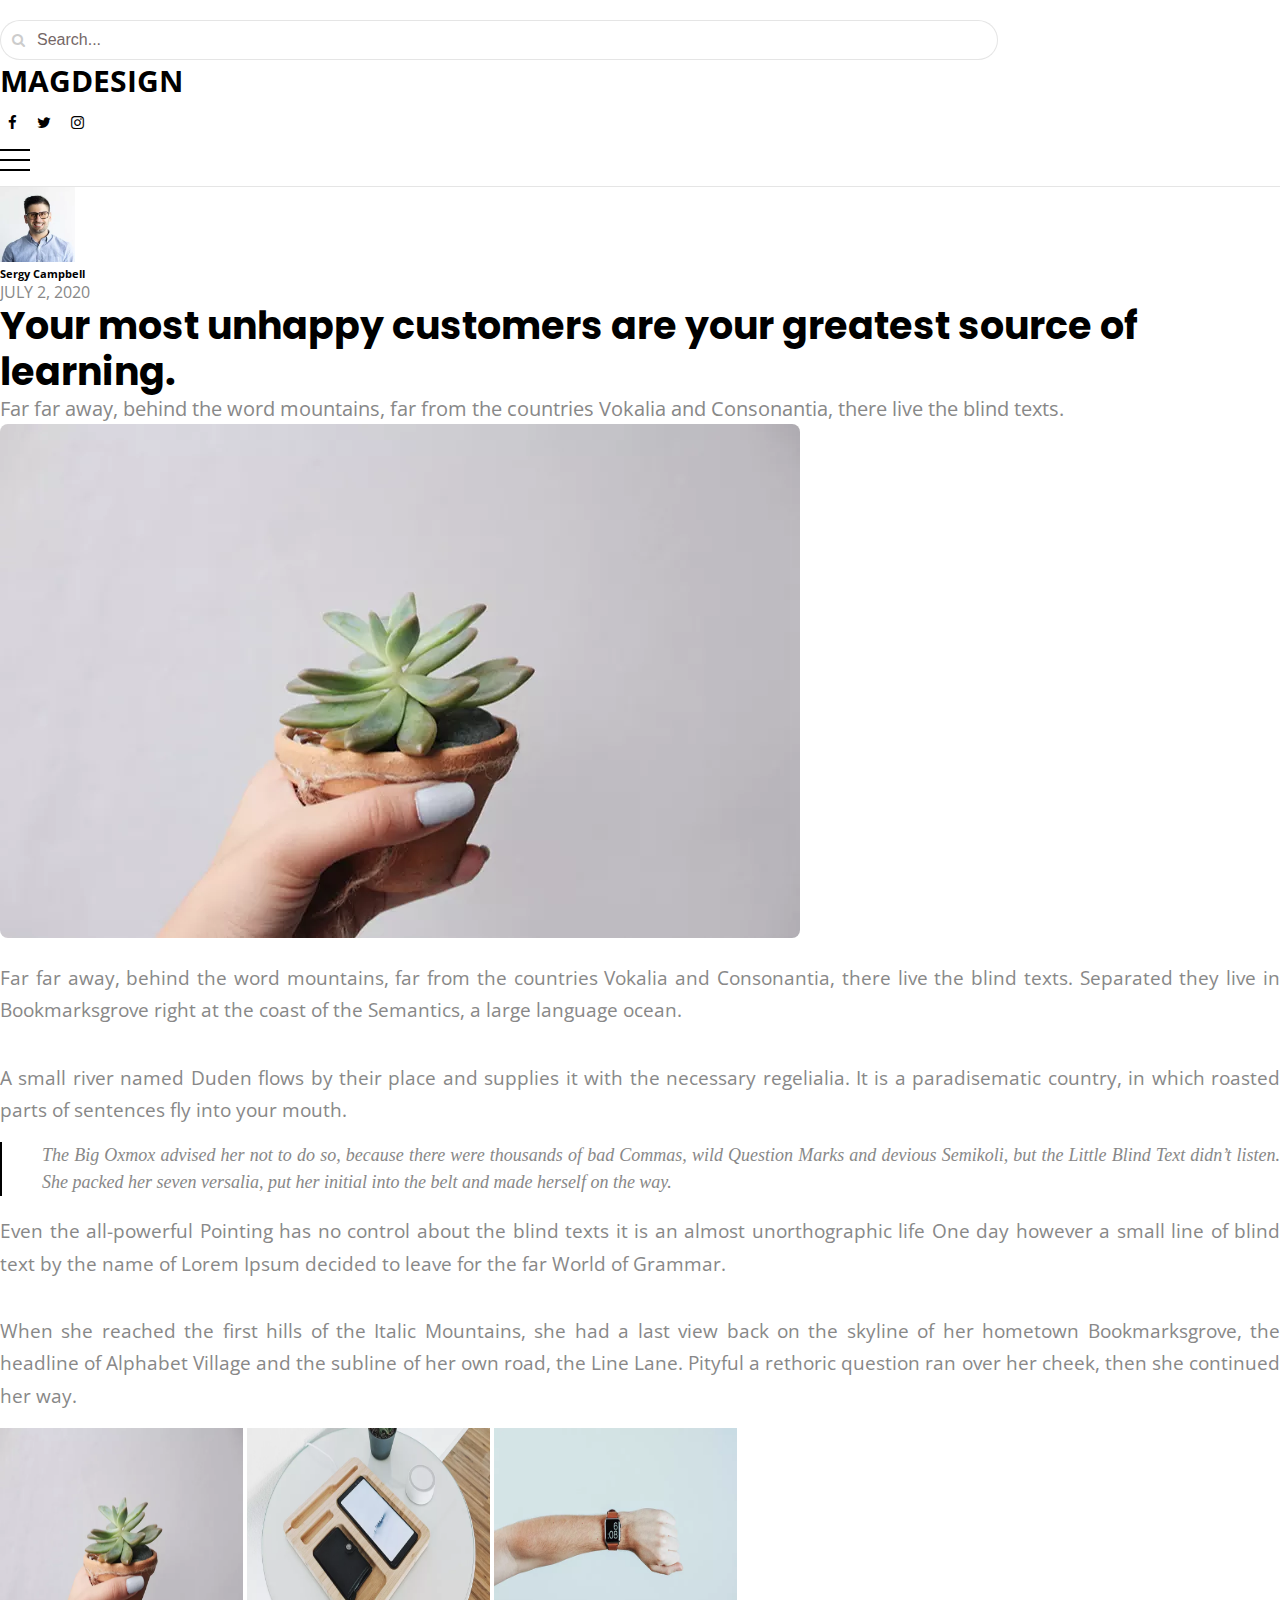
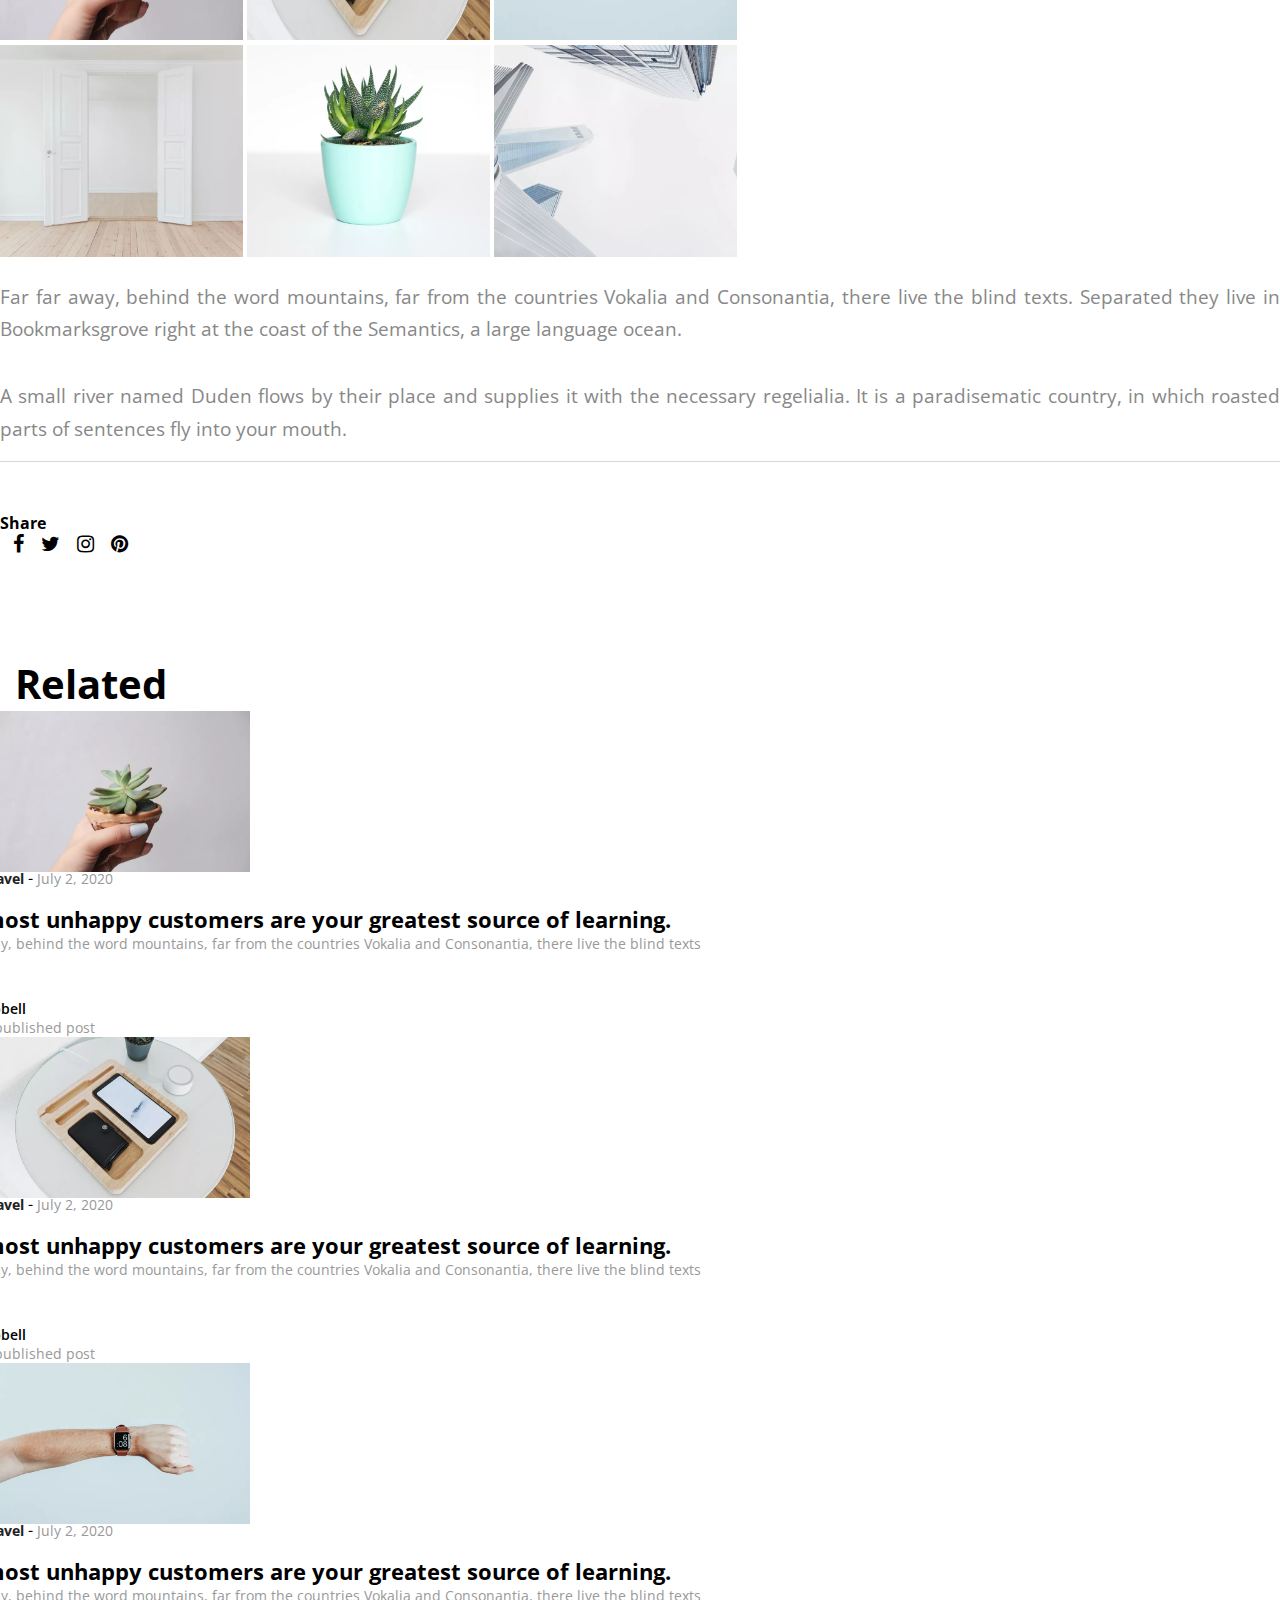
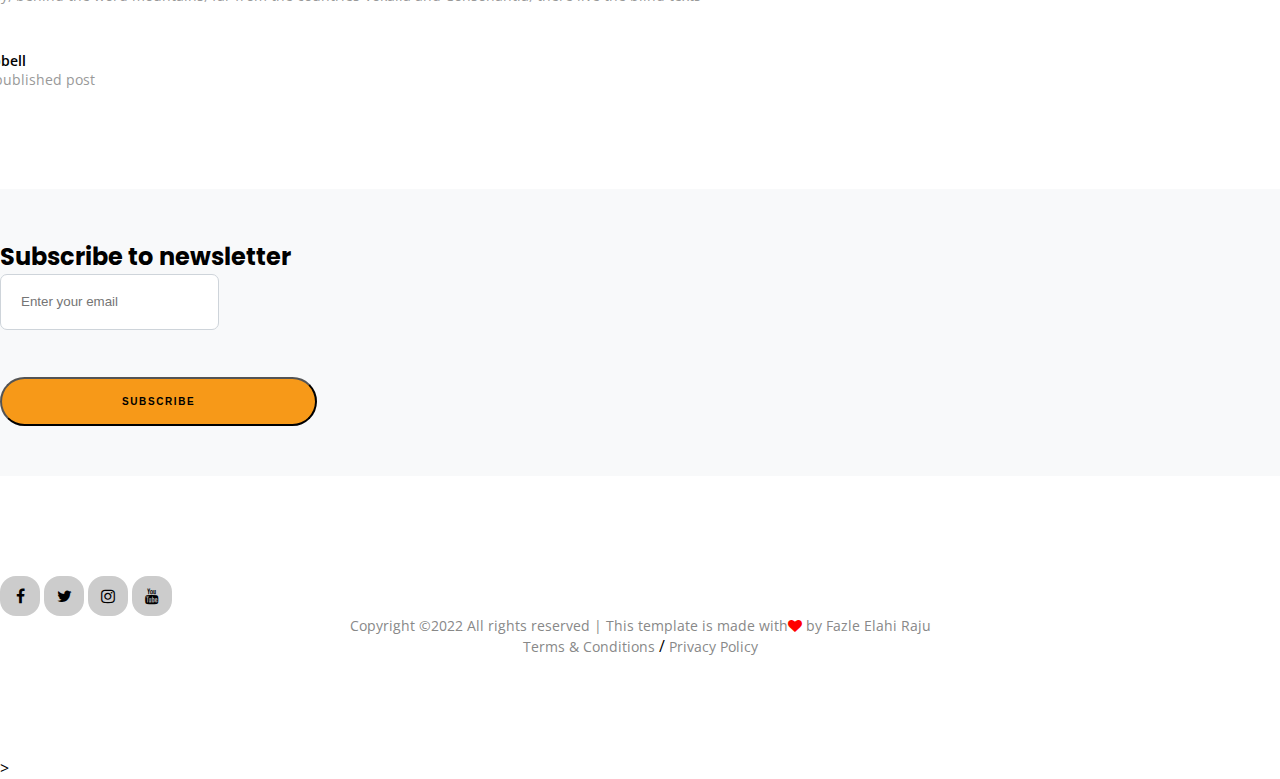
==== post.html @ 2258323b "Add files via upload" ====
<!DOCTYPE html>
<html lang="en">
<head>
    <meta charset="UTF-8">
    <meta http-equiv="X-UA-Compatible" content="IE=edge">
    <meta name="viewport" content="width=device-width, initial-scale=1.0">
    <title>R2B BLOG</title>

    
    <!-- custom css -->
    <link rel="stylesheet" href="css/style.css">

    <!-- google fonts -->


    <link rel="preconnect" href="https://fonts.googleapis.com">
    <link rel="preconnect" href="https://fonts.gstatic.com" crossorigin>
    <link href="https://fonts.googleapis.com/css2?family=Amatic+SC:wght@400;
     700&family=Lora:ital,wght@0,400;0,500;0,600;0,700;1,400;1,500;1,600;1,
     700&family=Open+Sans:ital,wght@0,300;0,400;0,500;0,600;0,700;0,800;1,300;1,
     400;1,500;1,600;1,700;1,800&family=PT+Sans:ital@0;1&family=Poppins:ital,wght@0,
     100;0,200;0,300;0,400;0,500;0,600;0,700;0,800;1,100;1,200;1,300;1,400;1,500;1,600;
     1,700;1,800&display=swap" rel="stylesheet">

    <!-- Bootstrap CSS -->
    <link href="https://cdn.jsdelivr.net/npm/bootstrap@5.1.3/dist/css/bootstrap.min.css" rel="stylesheet"
        integrity="sha384-1BmE4kWBq78iYhFldvKuhfTAU6auU8tT94WrHftjDbrCEXSU1oBoqyl2QvZ6jIW3" crossorigin="anonymous">
    <!-- font awasome 4.7 -->

    <link rel="stylesheet" href="https://stackpath.bootstrapcdn.com/font-awesome/4.7.0/css/font-awesome.min.css">

    <!-- owl stylesheel -->
    <link rel="stylesheet" type="text/css" href="css/owl.carousel.min.css">
    <link rel="stylesheet" type="text/css" href="css/owl.theme.default.min.css">
</head>
 
 <!-- header section start here -->


 <header>
    <div class="container">
        <nav>
            <div class="row">
                <div class="col-md-4">
                    <form id="search">
                    <input type="text" placeholder="Search..." name="">
                    <i class="fa fa-search"></i>
                </form>
                </div>
                <div class="col-md-4 text-center">
                    <a href="index.html" class="logo">MAGDESIGN</a>
                </div>
                <div class="col-md-2 text-end">
                    <div class="header-icon">
                        <a href="post.html"><i class="fa fa-facebook"></i></a>
                        <a href="post.html"><i class="fa fa-twitter"></i></a>
                        <a href="post.html"><i class="fa fa-instagram"></i></a>
                       
                    </div>
                </div>
                <div class="col-md-2 text-end">
                    <a href="post.html" class="h-menu">
                        <span></span>
                    </a>
                </div>
            </div>
        </nav>
    </div>
</header>
<!-- header section end here -->

<!-- post view section code start -->
<body>
<section id="side">
    <div class="container">
        <div class="row justify-content-center">
            <div class="col-md-8">
            <div class="text-center">
                <img src="image/logo1.png" width="75" class="rounded-circle inline block">
                <h6 class="s-c">Sergy Campbell</h6>
                 <p class="date">JULY 2, 2020</p>
                 <h2>Your most unhappy customers are your greatest source of learning.</h2>
                 <p class="p-item">Far far away, behind the word mountains, far from the countries Vokalia and Consonantia, 
                     there live the blind texts.</p>
                     <img src="image/about1.png" class="img-fluid thumbnail mb-3">
                     <p class="pp-item">Far far away, behind the word mountains, 
                         far from the countries Vokalia and Consonantia, 
                         there live the blind texts. Separated they live in 
                         Bookmarksgrove right at the coast of the Semantics, a large language ocean.

                      </p>
                      <p class="pp-item">A small river named Duden flows by their place and 
                          supplies it with the necessary regelialia. It is a paradisematic 
                          country, in which roasted parts of sentences fly into your mouth.</p>
                          <blockquote>
                              <p class="ppp-item">The Big Oxmox advised her not to do so, because there were thousands of bad Commas, 
                              wild Question Marks and devious Semikoli, but the Little Blind Text didn’t listen.
                               She packed her seven versalia, put her initial into the belt and made herself 
                               on the way.</p>
                            </blockquote>
                            <p class="pp-item"> Even the all-powerful Pointing has no control about the blind texts 
                                it is an almost unorthographic life One day however a small line of blind
                                text by the name of Lorem Ipsum decided 
                                to leave for the far World of Grammar.</p>
                                <p class="pp-item">
                                    When she reached the first hills of the Italic Mountains, 
                                    she had a last view back on the skyline of her hometown Bookmarksgrove, 
                                    the headline of Alphabet Village and the subline of her own road,
                                     the Line Lane. Pityful a rethoric question ran over her cheek, 
                                     then she continued her way.
                                </p>
                                <div class="s-img d-flex">
                                    <img src="image/about1.png" class="img-fluid">
                                    <img src="image/about2.png" class="img-fluid">
                                    <img src="image/about3.png" class="img-fluid">
                                    
                                </div>
                                <div class="s-img d-flex">
                                    <img src="image/banner1.png" class="img-fluid">
                                    <img src="image/banner2.png" class="img-fluid">
                                    <img src="image/banner3.png" class="img-fluid">
                                </div>
                                <p class="pp-item">
                                    Far far away, behind the word mountains, far from the countries 
                                    Vokalia and Consonantia, 
                                    there live the blind texts. Separated they live in Bookmarksgrove 
                                    right at the coast of the Semantics, a large language ocean.
                                </p>
                                <p class="pp-item">
                                    A small river named Duden flows by their place and supplies it 
                                    with the necessary regelialia. It is a paradisematic country, 
                                    in which roasted parts of sentences fly into your mouth.
                                </p>
                                <div>
                                    <h4 class="text-start h-item">
                                        Share
                                    </h4>
                                 
                                </div>
                                <div class="i-frem text-start pb-5">
                                    <a href="post.html"><i class="fa fa-facebook"></i></a>
                                    <a href="post.html"><i class="fa fa-twitter"></i></a>
                                    <a href="post.html"><i class="fa fa-instagram"></i></a>
                                    <a href="post.html"><i class="fa fa-pinterest"></i></a>
                                </div>
            </div>
        </div>
        </div>
    </div>
</section>
<!-- post view section code end -->

<!-- releted section code start -->

<section id="releted">
    <div class="container">
        <div class="row">
            <div class="col-md-12">
                <h2 class="text-start">Related</h2>
            </div>
        </div>
        <div class="row mt-3">
            <div class="col-md-4">
                <img src="image/about1.png" class="img-fluid rounded" width="250" height="161">

            </div>
            <div class="col-md-8 c-item">
                <div class="content">
                    <div class="meta-tags ms-3">
                        <a href="post.html" class="b-item">Business , </a>
                        <a href="post.html" class="b-item">Travel</a>
                        <span> - </span>
                        <span class="date">July 2, 2020</span>
                    </div>
                    <h2><a href="post.html">Your most unhappy customers are your greatest 
                        source of learning.</a></h2>
                        <p class="p-t">
                            Far far away, behind the word mountains, 
                            far from the countries Vokalia and Consonantia, 
                            there live the blind texts
                        </p>
                       <!-- author details -->
                       <div class="author d-flex align-items-center">
                        <a href="post.html"><img src="image/logo1.png" width="40" class="rounded-circle inline block"></a>
                        <div class="d-inline-block ms-4">
                            <h6 class="fw-bold"><a href="post.html">Sergy Campbell</a></h6>
                            <p><a href="post.html">Author, 26 published post</a></p>
                        </div>
                </div>
            </div>
            </div>
        </div>
        <div class="row mt-5">
            <div class="col-md-4">
                <img src="image/about2.png" class="img-fluid rounded" width="250" height="161">

            </div>
            <div class="col-md-8 c-item">
                <div class="content">
                    <div class="meta-tags ms-3">
                        <a href="post.html" class="b-item">Business , </a>
                        <a href="post.html" class="b-item">Travel</a>
                        <span> - </span>
                        <span class="date">July 2, 2020</span>
                    </div>
                    <h2><a href="post.html">Your most unhappy customers are your greatest 
                        source of learning.</a></h2>
                        <p class="p-t">
                            Far far away, behind the word mountains, 
                            far from the countries Vokalia and Consonantia, 
                            there live the blind texts
                        </p>
                       <!-- author details -->
                       <div class="author d-flex align-items-center">
                        <a href="post.html"><img src="image/logo1.png" width="40" class="rounded-circle inline block"></a>
                        <div class="d-inline-block ms-4">
                            <h6 class="fw-bold"><a href="post.html">Sergy Campbell</a></h6>
                            <p><a href="post.html">Author, 26 published post</a></p>
                        </div>
                </div>
            </div>
            </div>
        </div>
        <div class="row mt-5">
            <div class="col-md-4">
                <img src="image/about3.png" class="img-fluid rounded" width="250" height="161">

            </div>
            <div class="col-md-8 c-item">
                <div class="content">
                    <div class="meta-tags ms-3">
                        <a href="post.html" class="b-item">Business , </a>
                        <a href="post.html" class="b-item">Travel</a>
                        <span> - </span>
                        <span class="date">July 2, 2020</span>
                    </div>
                    <h2><a href="post.html">Your most unhappy customers are your greatest 
                        source of learning.</a></h2>
                        <p class="p-t">
                            Far far away, behind the word mountains, 
                            far from the countries Vokalia and Consonantia, 
                            there live the blind texts
                        </p>
                       <!-- author details -->
                       <div class="author d-flex align-items-center">
                        <a href="post.html"><img src="image/logo1.png" width="40" class="rounded-circle inline block"></a>
                        <div class="d-inline-block ms-4">
                            <h6 class="fw-bold"><a href="post.html">Sergy Campbell</a></h6>
                            <p><a href="">Author, 26 published post</a></p>
                        </div>
                </div>
            </div>
            </div>
        </div>
    </div>
</section>
<!-- releted section code end -->

<!-- contact section code start -->
<section id="contact">
    <div class="container">
        <div class="row">
            <div class="col-md-8">
                <h2>Subscribe to newsletter</h2>
                <input type="email" class="form-control" placeholder="Enter your email">
            </div>
            <div class="col-md-4">
                <input type="submit" class="btn btn-primary button" value="Subscribe">
            </div>
        </div>
    </div>
</section>
<!-- contact section code end -->


    <!-- footer section code start -->
    <footer id="footer">
        <div class="container">
            <div class="i-frem text-center pb-5">
                <a href=""><i class="fa fa-facebook"></i></a>
                <a href=""><i class="fa fa-twitter"></i></a>
                <a href=""><i class="fa fa-instagram"></i></a>
                <a href=""><i class="fa fa-youtube"></i></a>
            </div>
            <center>
                <p>Copyright ©2022 All rights reserved | This template is made with<i class="fa fa-heart"></i>  by Fazle Elahi Raju</p>
                <a href="">Terms & Conditions</a> / <a href=""> Privacy Policy</a>
            </center>
        </div>
    </footer>>

    <!-- footer section code end -->
    

</body>
</html>
---- css/style.css ----
*{
    margin: 0;
    padding: 0;
}

ul{
    margin: 0;
    padding: 0;
}
body{
    font-family: "Open Sans",sans-serif; 
}

/************
header section css start
*************/

header{border-bottom: 1px solid rgba(0, 0, 0, 0.1);padding: 20px 0px;width: 100%;}

header #search input{height: 38px;width: 75%;padding-left: 36px;border-radius: 35px;border: 1px solid rgba(0, 0, 0, 0.1);color: #ccc;}
header #search {position: relative;}
header #search i{position: absolute;left: 12px;top: 50%;transform: translateY(-50%);color: #ccc;font-size: 14px;}
header #search input::placeholder{color: rgb(117, 103, 103);font-size: 16px;}
header .logo{color: #000; font-size: 30px;font-weight: bold;text-transform: uppercase;text-decoration: none;line-height: 42px;}
header .header-icon a i{font-size: 15px;color: #000;margin: 0 8px;line-height: 42px;transition: 0.5s;}
header .header-icon a i:hover{color: #f79918;transition: 0.5s;}
header .h-menu span{width: 30px;height: 2px; color: #000;background-color: #000;display: inline-block;position: relative;}
header .h-menu span::before{content: ''; width: 30px;height: 2px; color: #000;background-color: #000;display: block;position: absolute;top: -10px;transition: 0.2s;}
header .h-menu span::after{content: ''; width: 30px;height: 2px; color: #000;background-color: #000;display: block;position: absolute;top: +10px;transition: 0.2s;}
header .h-menu span:hover::before{transform: translateY(3px);transition: 0.2s;}
header .h-menu span:hover::after{transform: translateY(-3px);transition: 0.2s;}
header .logo:hover{text-decoration: none;}


/************
header section css end
*************/
#banner{width: 100%;}
#banner .title{font-size: 40px;font-weight: 700;color: #000;}
 .thumbnail{border-radius: 8px;}
#banner .p-desc{padding: 36px 32px;}
#banner .p-desc .meta-tags a{font-size: 14px;color: #222;font-weight: 700;text-decoration: none;}
.meta-tags .date{color: #999;font-size: 14px;font-weight: 400;}
#banner .p-desc .p-title{font-size: 40px;color: #222;font-weight: 700;line-height: 1.3;text-decoration: none;}
#banner .p-desc .pp-desc{color: #999;font-size: 14px;font-weight: 500;}
#banner .p-desc .author h6{font-size: 14px;color: #222;font-weight: 600;padding-top: 16px;}
#banner .p-desc .author p{color: #999;font-size: 14px;font-weight: 400;}
.owl-nav{display: none;}
.owl-stage{transition: all 1s ease 0s !important;}


#all-posts{width: 100%;padding: 100px 0px;}
#all-posts h3 a{font-size: 18px;color: #222;font-weight: 700;line-height: 24px;color: #000;text-decoration: none;display: inline-block;}
.pp-desc{color: #999;font-size: 14px;font-weight: 500;}
.thumbnail{border-radius: 8px;}
.author h6{font-size: 14px;color: #222;font-weight: 600;padding-top: 16px;}
.author p{color: #999;font-size: 14px;font-weight: 400;}
.meta-tags .b-item{font-size: 14px;color: #222;font-weight: 700;text-decoration: none;display: inline-block;}

#slider{width: 100%;padding: 100px 0px;}

#slider .p-item .thumbnail{width: 659px ;height: 423px;}
#slider .p-item h3 a{text-decoration: none;font-size: 20px;color: #222;font-weight: 700;line-height: 24px;color: #000;text-decoration: none;display: inline-block;font-family: "Poppins",sans-serif;}
#slider .p-item .pp-desc{font-size: 16px !important;}

#post{width: 100%;padding: 100px 0px;}
#post .i-img img{width: 270px;height: 100px;}
#post h2{font-size: 22px;margin-left: 15px;color: #222;line-height: 1.2;font-weight: 700;}
#post a {text-decoration: none;}
#post .author {margin-top: -15px;margin-left: 10px;}

#contact{width: 100%;padding: 50px 0px;background-color: #f8f9fa!important;}
#contact .form-control{padding: 17px 20px;font-weight: 400;line-height: 1.5;border-radius: 7px;border: 1px solid #ced4da;}
#contact h2{font-family: "Poppins",sans-serif;color: #000;font-weight: 700!important;}
#contact .button{padding: 17px 120px;margin-top: 47px;border-radius: 30px;font-size: 10px;font-weight: 700;letter-spacing: .1rem;text-transform: uppercase;background-color: #f79918;}
#contact .button:hover{background-color: #ffffff;color: #f79918;border: 2px solid transparent;box-shadow: black;}

#footer{width: 100%;padding: 100px 0px;}
#footer .i-frem a i{height: 40px;width: 40px;background: #ccc;text-align: center;align-items: center;line-height: 40px;border-radius: 40%;display: inline-block;color: #000;transition: 0.5s;}
#footer .i-frem a i:hover{background-color: #f79918;color: white;transition: 0.5s;}
#footer center p{font-size: 14px;color: #888;}
#footer center p i{color: red;}
center a{text-decoration: none;font-size: 14px;color: #888;transition: 0.5s;}
center a:hover{text-decoration: underline;color: #222;transition: 0.5s;display: inline-block;}

#side.s-c{font-size:20px;color: #888;}
#side .date{font-size:16px;color: #888;}
#side h2{font-weight: 700;font-size: 38px;font-family: "Poppins",sans-serif;color: #000;line-height: 1.2;}
#side .p-item{font-size: 1.25rem;font-weight: 400;color: #888;line-height: 1.5;}
#side .pp-item{font-size: 19px;line-height: 1.7;color: #888;display: block;margin-block-start: 1em;margin-block-end: 1em;margin-inline-start: 0px;margin-inline-end: 0px;margin-bottom: 1rem;display: inline-block;text-align: justify;font-weight: 400;}
#side blockquote{    font-family: 'Georgia',serif;font-style: italic;padding-left: 40px;border-left: 2px solid #000;}
#side blockquote .ppp-item{font-size: 18px;line-height: 1.5;color: #888;text-align: justify;font-weight: 400;font-family: 'Georgia',serif;}
#side .s-img img{width: 243px; height: 212px;}
#side .h-item{border-top: 1px solid rgb(218, 214, 214);padding-top: 50px;}
#side .i-frem a i{padding-left: 13px;font-size: 20px;color: #000;transition: 0.3s;}
#side .i-frem a i:hover{color: #f79918;transition: 0.3s;}

#releted{width: 100%;padding: 100px 0px;}
#releted h2{font-size: 40px;font-weight: 700;padding-left: 15px;}
#releted .c-item{margin-left: -90px;}
#releted .c-item .meta-tags{margin-top: -10px;margin-bottom: 15px;}
#releted .c-item  h2{font-size: 22px;}
#releted .c-item h2 a{text-decoration: none;color: #000;}
#releted .c-item h6 a{text-decoration: none;color: #000;}
#releted .c-item p a{text-decoration: none;color: #999;}
#releted .c-item .p-t{font-size: 14px;margin-left: 16px;color: #999;}
#releted .c-item .author{margin-top: -15px;margin-left: 10px;}
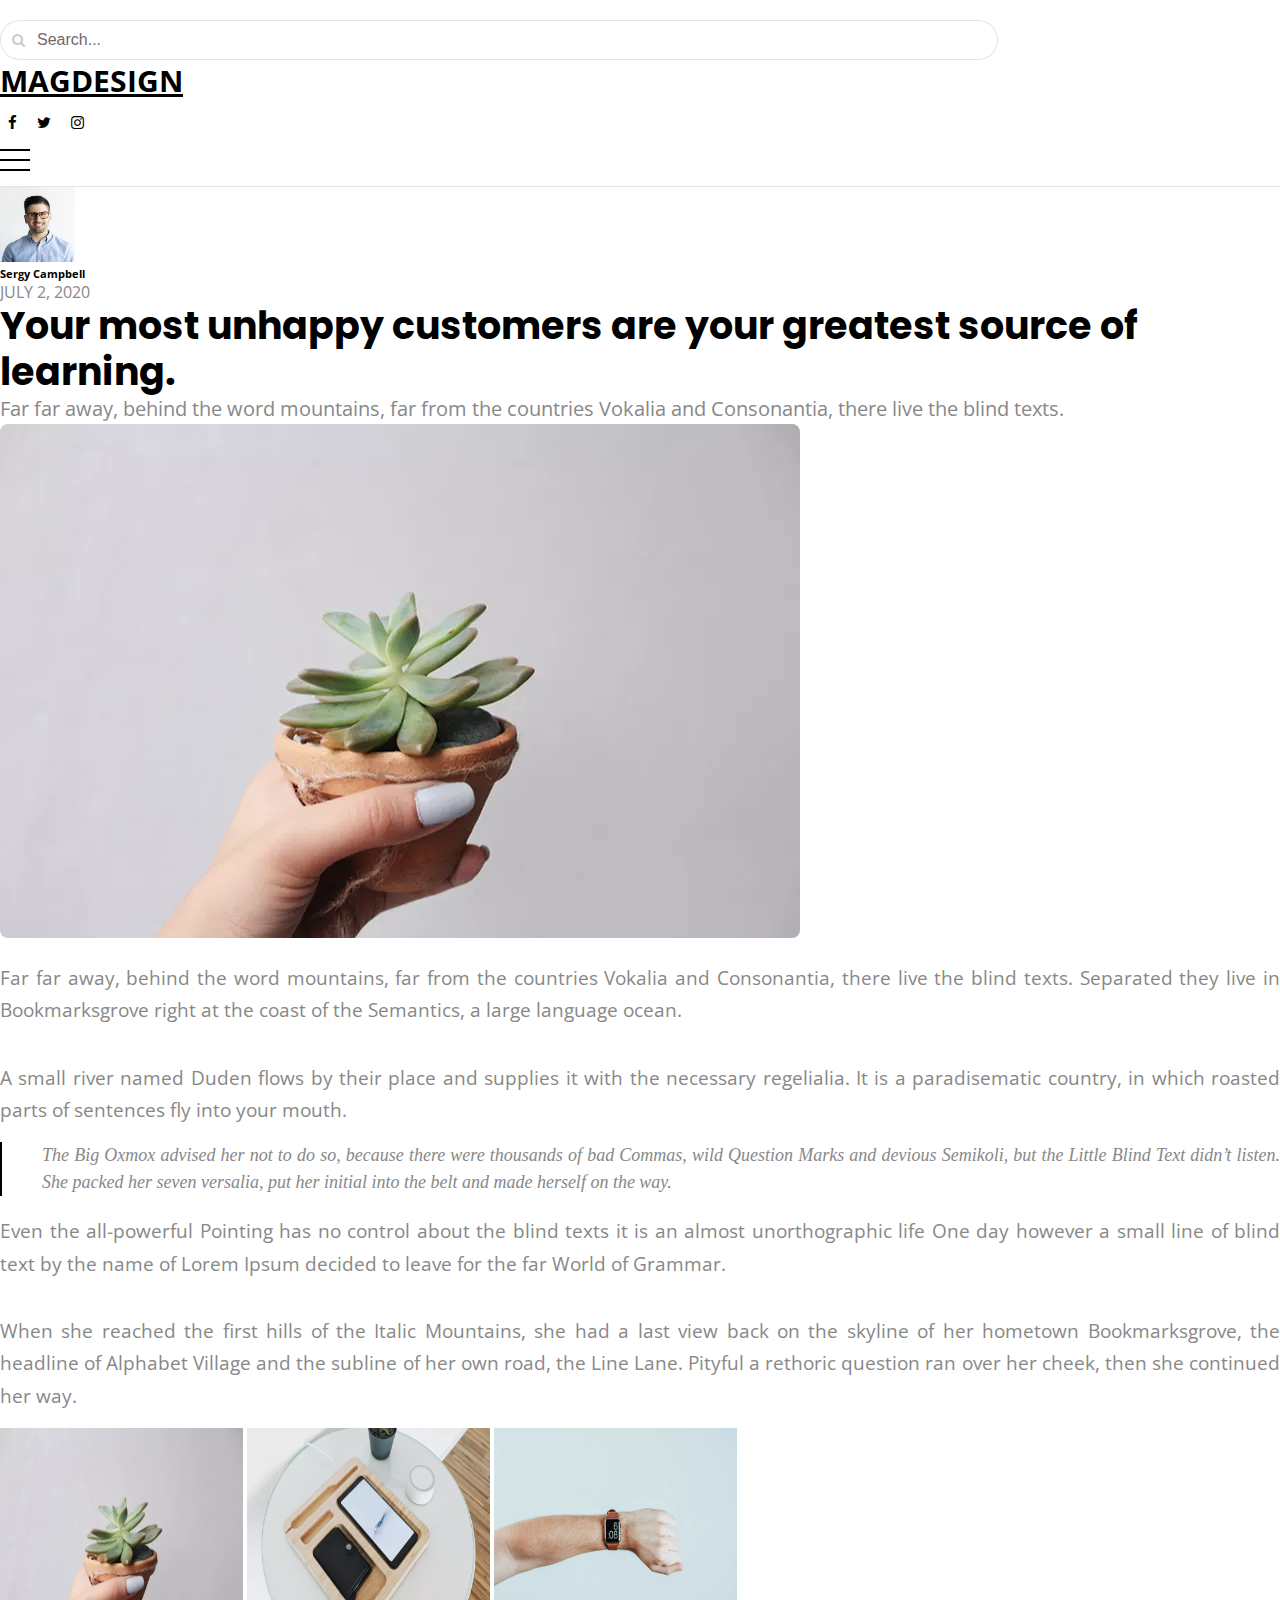
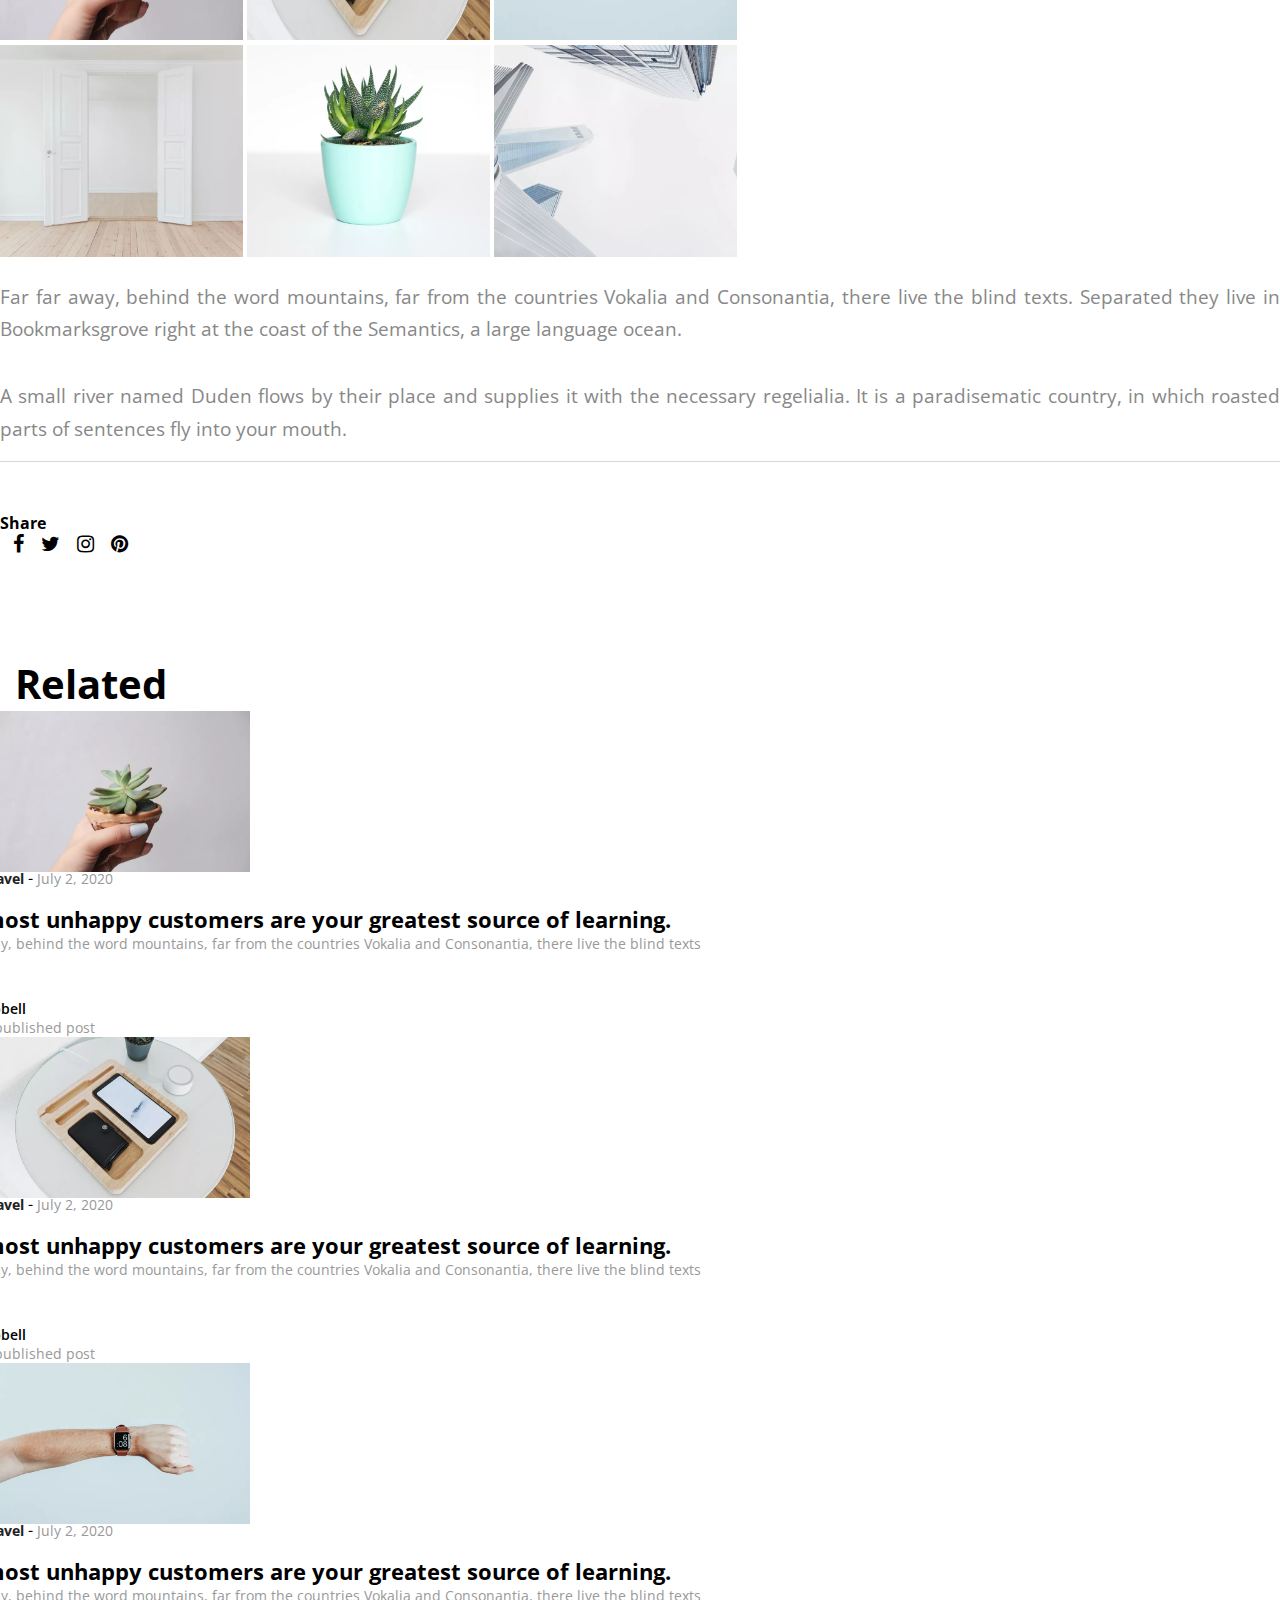
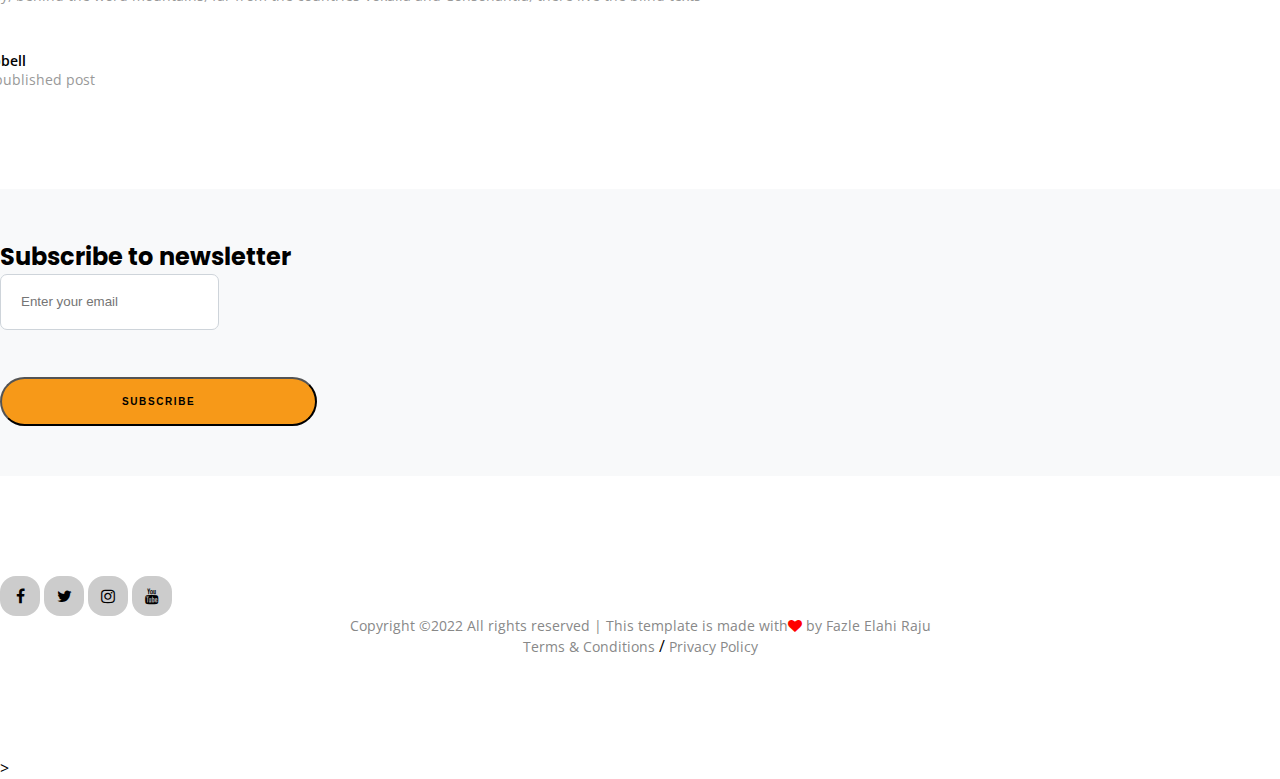
==== commit 747279b8: "Add files via upload" ====
--- a/post.html
+++ b/post.html
@@ -33,7 +33,7 @@
     <link rel="stylesheet" type="text/css" href="css/owl.carousel.min.css">
     <link rel="stylesheet" type="text/css" href="css/owl.theme.default.min.css">
 </head>
- 
+<body>
  <!-- header section start here -->
 
 
@@ -70,7 +70,7 @@
 <!-- header section end here -->
 
 <!-- post view section code start -->
-<body>
+
 <section id="side">
     <div class="container">
         <div class="row justify-content-center">
--- a/css/style.css
+++ b/css/style.css
@@ -9,6 +9,8 @@
 }
 body{
     font-family: "Open Sans",sans-serif; 
+    overflow-x: hidden;
+    
 }
 
 /************
@@ -21,7 +23,9 @@
 header #search {position: relative;}
 header #search i{position: absolute;left: 12px;top: 50%;transform: translateY(-50%);color: #ccc;font-size: 14px;}
 header #search input::placeholder{color: rgb(117, 103, 103);font-size: 16px;}
-header .logo{color: #000; font-size: 30px;font-weight: bold;text-transform: uppercase;text-decoration: none;line-height: 42px;}
+header .logo{color: #000; font-size: 30px;font-weight: bold;text-transform: uppercase;line-height: 42px;display: block;}
+header .logo a{text-decoration: none;display: block;}
+header .logo a:hover{color: #222;}
 header .header-icon a i{font-size: 15px;color: #000;margin: 0 8px;line-height: 42px;transition: 0.5s;}
 header .header-icon a i:hover{color: #f79918;transition: 0.5s;}
 header .h-menu span{width: 30px;height: 2px; color: #000;background-color: #000;display: inline-block;position: relative;}
@@ -29,15 +33,15 @@
 header .h-menu span::after{content: ''; width: 30px;height: 2px; color: #000;background-color: #000;display: block;position: absolute;top: +10px;transition: 0.2s;}
 header .h-menu span:hover::before{transform: translateY(3px);transition: 0.2s;}
 header .h-menu span:hover::after{transform: translateY(-3px);transition: 0.2s;}
-header .logo:hover{text-decoration: none;}
+
 
 
 /************
-header section css end
+header section css end 
 *************/
 #banner{width: 100%;}
 #banner .title{font-size: 40px;font-weight: 700;color: #000;}
- .thumbnail{border-radius: 8px;}
+.thumbnail{border-radius: 8px;}
 #banner .p-desc{padding: 36px 32px;}
 #banner .p-desc .meta-tags a{font-size: 14px;color: #222;font-weight: 700;text-decoration: none;}
 .meta-tags .date{color: #999;font-size: 14px;font-weight: 400;}
@@ -49,6 +53,7 @@
 .owl-stage{transition: all 1s ease 0s !important;}
 
 
+
 #all-posts{width: 100%;padding: 100px 0px;}
 #all-posts h3 a{font-size: 18px;color: #222;font-weight: 700;line-height: 24px;color: #000;text-decoration: none;display: inline-block;}
 .pp-desc{color: #999;font-size: 14px;font-weight: 500;}
@@ -57,11 +62,16 @@
 .author p{color: #999;font-size: 14px;font-weight: 400;}
 .meta-tags .b-item{font-size: 14px;color: #222;font-weight: 700;text-decoration: none;display: inline-block;}
 
-#slider{width: 100%;padding: 100px 0px;}
+#post-slider{width: 100%;padding: 100px 0px;}
+#post-slider h3{font-size: 22px;margin-bottom: 15px;}
+#post-slider h3 a{color: black;}
+#post-slider a{text-decoration: none;}
+.swiper-wrapper{ transform: translate3d(140px, 0px, 0px,);}
+.swiper-slide{width: 50%;}
 
-#slider .p-item .thumbnail{width: 659px ;height: 423px;}
+/* #slider .p-item .thumbnail{width: 659px ;height: 423px;}
 #slider .p-item h3 a{text-decoration: none;font-size: 20px;color: #222;font-weight: 700;line-height: 24px;color: #000;text-decoration: none;display: inline-block;font-family: "Poppins",sans-serif;}
-#slider .p-item .pp-desc{font-size: 16px !important;}
+#slider .p-item .pp-desc{font-size: 16px !important;} */
 
 #post{width: 100%;padding: 100px 0px;}
 #post .i-img img{width: 270px;height: 100px;}
@@ -73,7 +83,7 @@
 #contact .form-control{padding: 17px 20px;font-weight: 400;line-height: 1.5;border-radius: 7px;border: 1px solid #ced4da;}
 #contact h2{font-family: "Poppins",sans-serif;color: #000;font-weight: 700!important;}
 #contact .button{padding: 17px 120px;margin-top: 47px;border-radius: 30px;font-size: 10px;font-weight: 700;letter-spacing: .1rem;text-transform: uppercase;background-color: #f79918;}
-#contact .button:hover{background-color: #ffffff;color: #f79918;border: 2px solid transparent;box-shadow: black;}
+#contact .button:hover{box-shadow: 0 15px 30px 0 rgb(0 0 0 / 20%);border: 2px solid transparent;background-color: #fff;color: #f79918;}
 
 #footer{width: 100%;padding: 100px 0px;}
 #footer .i-frem a i{height: 40px;width: 40px;background: #ccc;text-align: center;align-items: center;line-height: 40px;border-radius: 40%;display: inline-block;color: #000;transition: 0.5s;}
@@ -105,3 +115,10 @@
 #releted .c-item p a{text-decoration: none;color: #999;}
 #releted .c-item .p-t{font-size: 14px;margin-left: 16px;color: #999;}
 #releted .c-item .author{margin-top: -15px;margin-left: 10px;}
+
+
+#sidemenu{background: white;position: absolute;right: -50px;top: 0;bottom: 0;width: 0px;padding:24px 42px;transition: 0.5s;}
+#sidemenu .menubar ul li{list-style: none;margin-bottom: 8px;}
+#sidemenu .menubar ul li a{text-decoration: none;}
+.extra{width: 300px !important;box-shadow: 0px -10px 10px 5px rgb(241, 236, 236);transition: 0.5s;right: 0px !important;}
+
